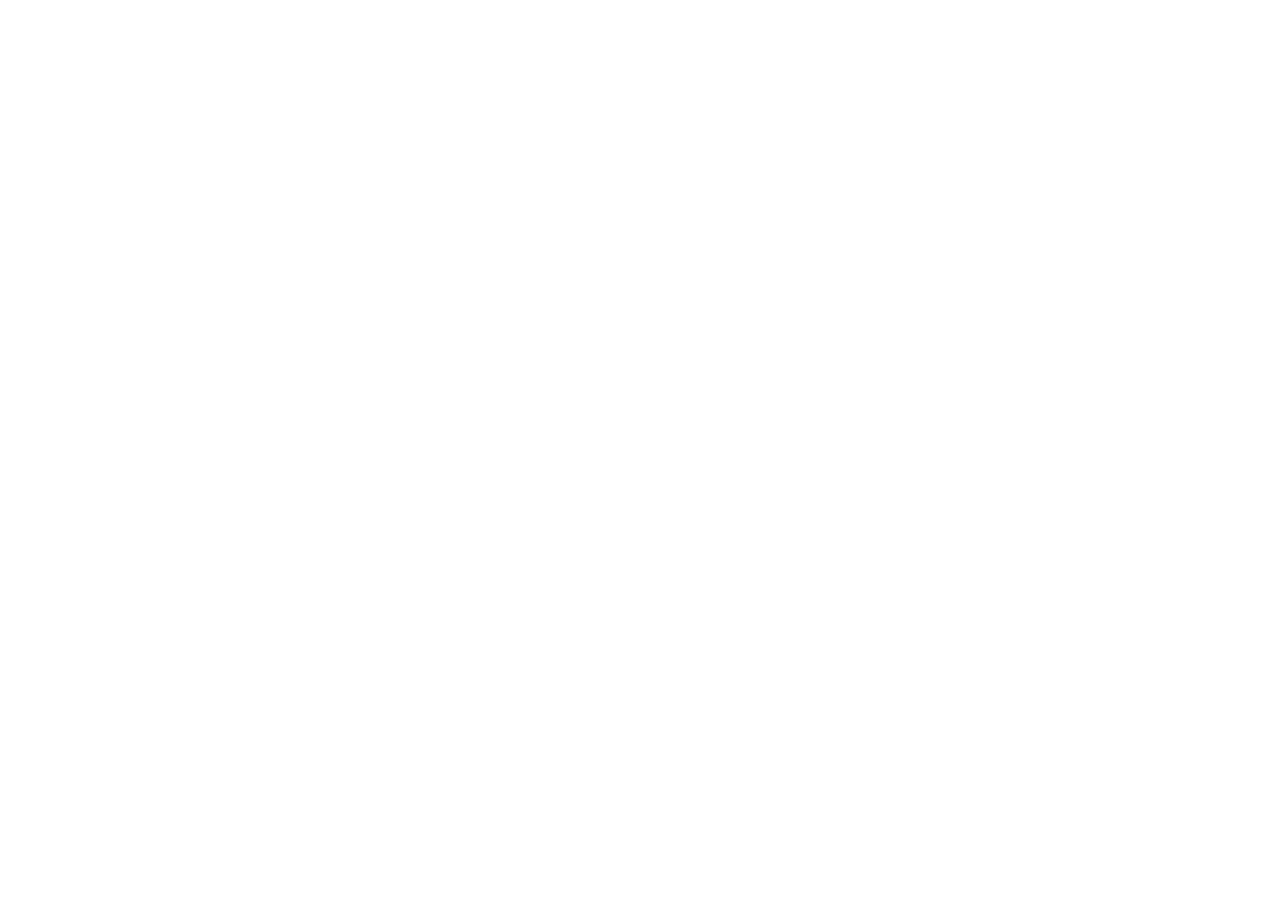
==== index.html @ 0e2c7807 "First push starting the html page" ====
<!DOCTYPE html>
<html lang="en">
<head>
    <meta charset="UTF-8">
    <meta http-equiv="X-UA-Compatible" content="IE=edge">
    <meta name="viewport" content="width=device-width, initial-scale=1.0">
    <title>Document</title>
</head>
<body>
    
</body>
</html>
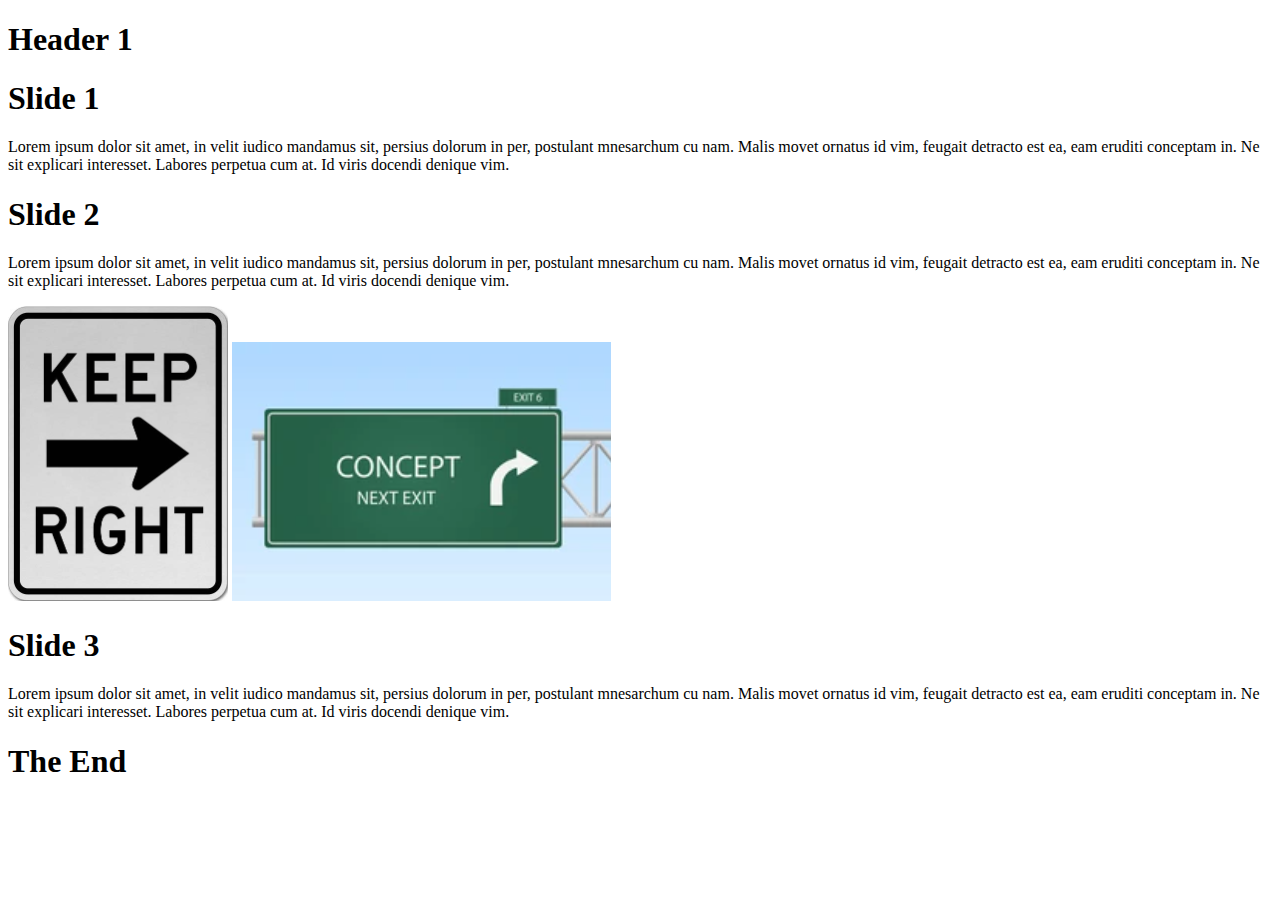
==== commit 52425456: "addding sign pictures and html update" ====
--- a/index.html
+++ b/index.html
@@ -5,8 +5,38 @@
     <meta http-equiv="X-UA-Compatible" content="IE=edge">
     <meta name="viewport" content="width=device-width, initial-scale=1.0">
     <title>Document</title>
+    <link rel="stylesheet" href="styles.css">
 </head>
 <body>
-    
+    <div id="title" class="slide header">
+        <h1>Header 1</h1>
+      </div>
+      
+      <div id="slide1" class="slide">
+        <div class="title">
+          <h1>Slide 1</h1>
+          <p>Lorem ipsum dolor sit amet, in velit iudico mandamus sit, persius dolorum in per, postulant mnesarchum cu nam. Malis movet ornatus id vim, feugait detracto est ea, eam eruditi conceptam in. Ne sit explicari interesset. Labores perpetua cum at. Id viris docendi denique vim.</p>
+        </div>
+      </div>
+      
+      <div id="slide2" class="slide">
+        <div class="title">
+          <h1>Slide 2</h1>
+          <p>Lorem ipsum dolor sit amet, in velit iudico mandamus sit, persius dolorum in per, postulant mnesarchum cu nam. Malis movet ornatus id vim, feugait detracto est ea, eam eruditi conceptam in. Ne sit explicari interesset. Labores perpetua cum at. Id viris docendi denique vim.</p>
+        </div>
+        <img src="keep_right.png">
+        <img src="next_exit.png"> 
+      </div>
+      
+      <div id="slide3" class="slide">
+        <div class="title">
+          <h1>Slide 3</h1>
+          <p>Lorem ipsum dolor sit amet, in velit iudico mandamus sit, persius dolorum in per, postulant mnesarchum cu nam. Malis movet ornatus id vim, feugait detracto est ea, eam eruditi conceptam in. Ne sit explicari interesset. Labores perpetua cum at. Id viris docendi denique vim.</p>
+        </div>
+      </div>
+      
+      <div id="slide4" class="slide header">
+          <h1>The End</h1>
+      </div>
 </body>
 </html>--- a/styles.css
+++ b/styles.css
@@ -0,0 +1,8 @@
+html {
+    height: 100%;
+    overflow: hidden;
+  }
+  /* The overflow CSS shorthand property sets the desired behavior for an elements overflow 
+  — ie when an elements content is too big to fit in its block formatting context — in both directions */
+
+  